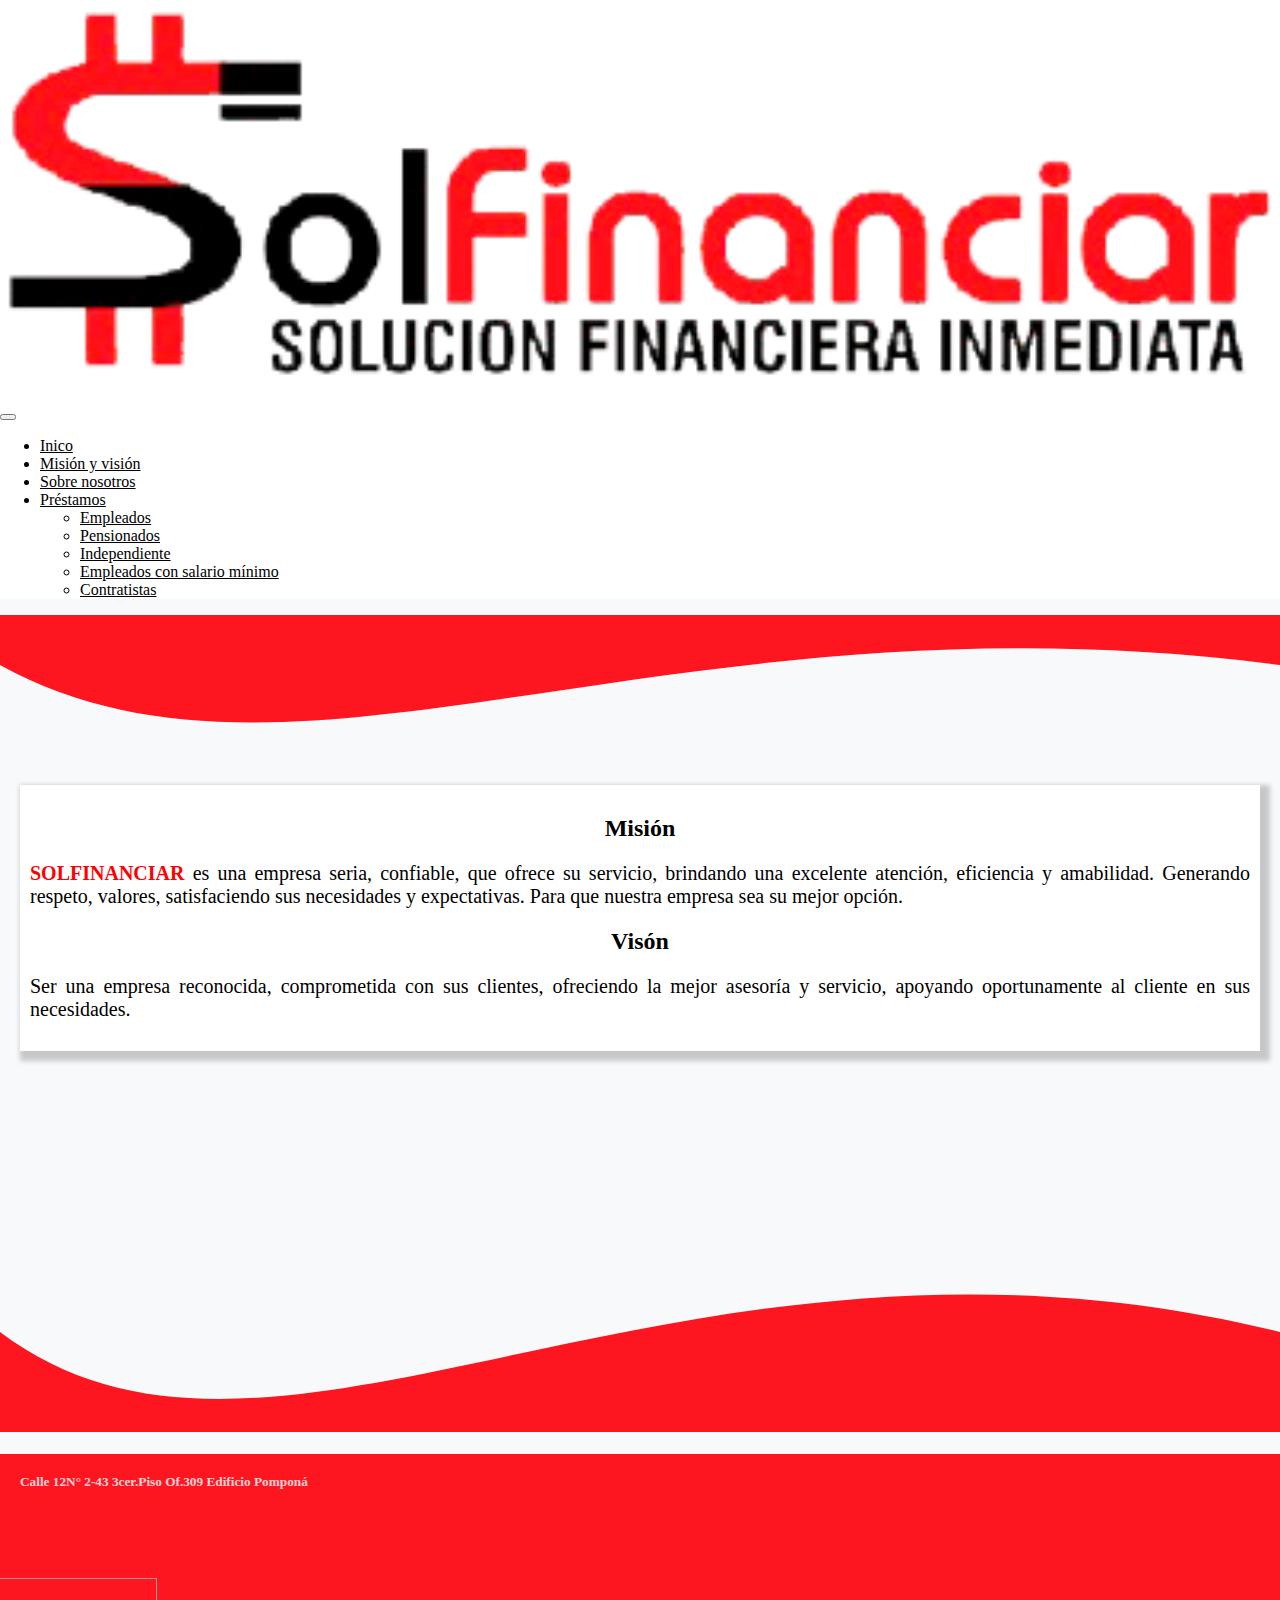
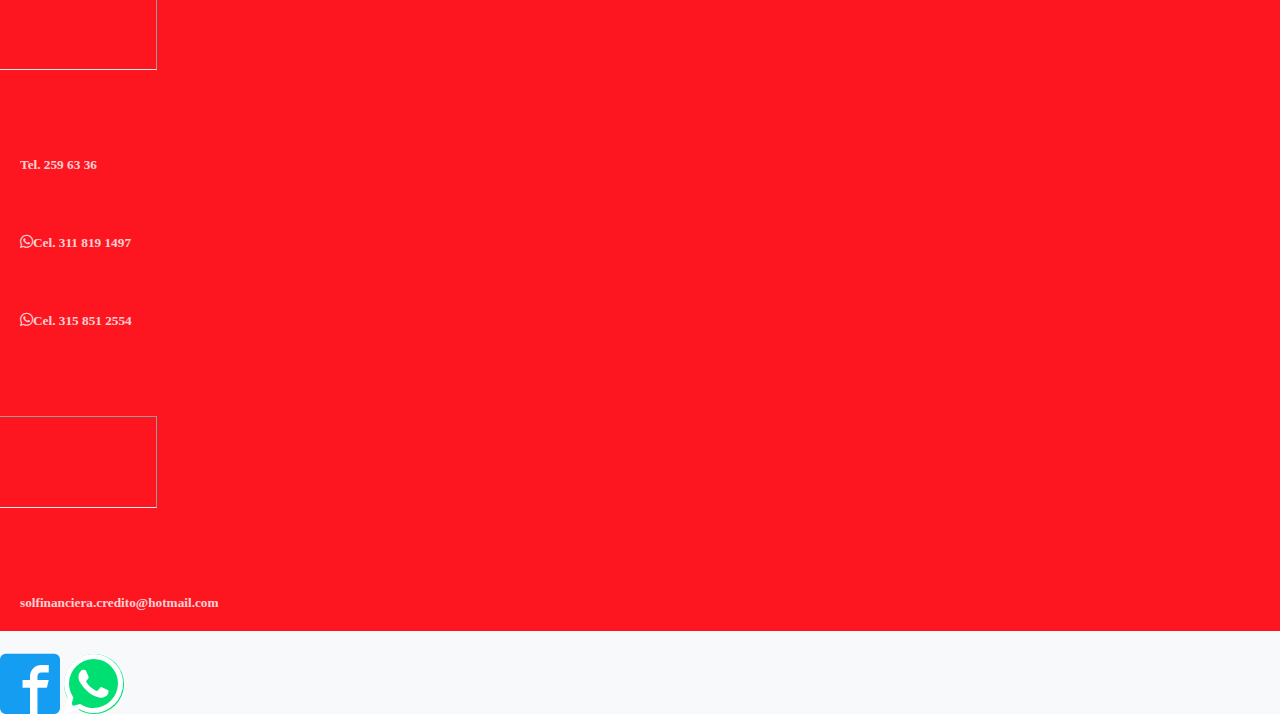
==== mision-vision.html @ a410e35a "Esta es la version publicada de la pagina" ====
<!DOCTYPE html>
<html lang="es">
<head>
    <meta charset="UTF-8">
    <meta http-equiv="X-UA-Compatible" content="IE=edge">
    <meta name="viewport" content="width=device-width, initial-scale=1.0">
    <title>Solfinanciar | Solucion financiera inmediata</title>
    <meta name="description" content="Préstamos de dinero en efectivo solo para Ibagué Tolima, estudio en 2 horas, creditos desde: $400.000 a $2.000.000 (No se consulta datacrédito)">
    <meta name="keywords" content="prestamos, dinero, credito, plata, datacredito, ibagué, ibague, tolima">
    <meta name="robots" content="index,follow">
    <link rel="stylesheet" href="css/estilos.css">
    <link rel="stylesheet" href="css/estilos-mision.css">
    <link rel="stylesheet" href="css/animaciones.css">
    <link rel="stylesheet" href="fonts/fonts.css">
    <link href="https://cdn.jsdelivr.net/npm/bootstrap@5.0.0-beta2/dist/css/bootstrap.min.css" rel="stylesheet" integrity="sha384-BmbxuPwQa2lc/FVzBcNJ7UAyJxM6wuqIj61tLrc4wSX0szH/Ev+nYRRuWlolflfl" crossorigin="anonymous">
</head>
<body class="">
    <header>
      <nav class="navbar navbar-expand-lg navbar-light sticky-top">
        <div class="container-fluid">
          <a class="logo navbar-brand" href="#"><img src="imagenes/icono.webp" alt="Solfinanciar"></a>
          <button class="navbar-toggler" type="button" data-bs-toggle="collapse" data-bs-target="#navbarNavDropdown" aria-controls="navbarNavDropdown" aria-expanded="false" aria-label="Toggle navigation">
            <span class="navbar-toggler-icon"></span>
          </button>
          <div class="collapse navbar-collapse" id="navbarNavDropdown">
            <ul class="navbar-nav">
              <li class="nav-item">
                <a class="nav-link" aria-current="page" href="index.html">Inico</a>
              </li>
              <li class="nav-item">
                <a class="nav-link disabled" href="mision-vision.html">Misión y visión</a>
              </li>
              <li class="nav-item">
                <a class="nav-link" href="sobre-nosotros.html">Sobre nosotros</a>
              </li>
              <li class="nav-item dropdown">
                <a class="nav-link dropdown-toggle" href="#" id="navbarDropdownMenuLink" role="button" data-bs-toggle="dropdown" aria-expanded="false">
                  Préstamos
                </a>
                <ul class="dropdown-menu" aria-labelledby="navbarDropdownMenuLink">
                  <li><a class="dropdown-item" href="paginasPrestamos/requisitos.html">Empleados</a></li>
                  <li><a class="dropdown-item" href="paginasPrestamos/requisitos.html">Pensionados</a></li>
                  <li><a class="dropdown-item" href="paginasPrestamos/requisitos.html">Independiente</a></li>
                  <li><a class="dropdown-item" href="paginasPrestamos/requisitos.html">Empleados con salario mínimo</a></li>
                  <li><a class="dropdown-item" href="paginasPrestamos/requisitos.html">Contratistas</a></li>
                </ul>
              </li>
            </ul>
          </div>
        </div>
    </nav>
    </header>
    <article class="align-self-center gx-0">

      <div style="height: 150px; overflow: hidden;" ><svg viewBox="0 0 500 150" preserveAspectRatio="none" style="height: 100%; width: 100%;"><path d="M0.00,49.98 C115.40,212.66 261.57,-30.09 500.00,49.98 L500.00,0.00 L0.00,0.00 Z" style="stroke: none; fill: #fd1520;"></path></svg></div>
        <div class="contenido d-flex flex-column justify-content-center ">
            <div class="txt col-md-6">
                <h2>Misión</h2>
                <p><b>SOLFINANCIAR</b> es una empresa seria, confiable, que ofrece su servicio, brindando una excelente atención, eficiencia y amabilidad. Generando respeto, valores, satisfaciendo sus necesidades y expectativas. Para que nuestra empresa sea su mejor opción.</p>
                <h2>Visón</h2>
                <p>Ser una empresa reconocida, comprometida con sus clientes, ofreciendo la mejor asesoría y servicio, apoyando oportunamente al cliente en sus necesidades.</p>
            </div>
        </div>
        
      <div style="height: 150px; overflow: hidden;" ><svg viewBox="0 0 500 150" preserveAspectRatio="none" style="height: 100%; width: 100%;"><path d="M0.00,49.98 C108.07,258.05 264.39,-99.17 500.00,49.98 L500.00,150.00 L0.00,150.00 Z" style="stroke: none; fill: #fd1520;"></path></svg></div>
    </article>
    <footer>
      <div class="row gx-0">
          <div class="texto d-flex justify-content-center">
              <h5>Calle 12N° 2-43 3cer.Piso Of.309 Edificio Pomponá</h5>
              <hr class="separar">
              <h5>Tel. 259 63 36</h5>
              <a href="https://wa.me/573118191497/?text="><h5><span class="icon-whatsapp"></span>Cel. 311 819 1497</h5></a>
              <a href="https://wa.me/573158512554/?text="><h5><span class="icon-whatsapp"></span>Cel. 315 851 2554</h5></a>
              <hr class="separar">
              <h5>solfinanciera.credito@hotmail.com</h5>
          </div>
      </div>
</footer>
    <div class="redes position-fixed d-flex flex-column bottom-0 end-0">
      <a class="icon-facebook2" href=""></a>
      <a class="icon-whatsapp" href="https://wa.me/573118191497/?text=Hola+quiero+saber+mas+sobre+su+trabajo"></a>
    </div>
    <script src="https://cdn.jsdelivr.net/npm/bootstrap@5.0.0-beta2/dist/js/bootstrap.bundle.min.js" integrity="sha384-b5kHyXgcpbZJO/tY9Ul7kGkf1S0CWuKcCD38l8YkeH8z8QjE0GmW1gYU5S9FOnJ0" crossorigin="anonymous"></script>
</body>
</html>
---- css/estilos.css ----
body{
    margin: 0;
    padding: 0;
    background-color: #f8f9fa;
    height: 100vh;
}
.logo {
    width: 10%;
}
nav{
    /* background: rgb(255,255,255);
    background: -moz-linear-gradient(180deg, rgba(255,255,255,1) 51%, rgba(253,21,32,1) 97%, rgba(253,21,32,1) 100%);
    background: -webkit-linear-gradient(180deg, rgba(255,255,255,1) 51%, rgba(253,21,32,1) 97%, rgba(253,21,32,1) 100%);
    background: linear-gradient(180deg, rgba(255,255,255,1) 51%, rgba(253,21,32,1) 97%, rgba(253,21,32,1) 100%);
    filter: progid:DXImageTransform.Microsoft.gradient(startColorstr="#ffffff",endColorstr="#fd1520",GradientType=1); */
    background-color: white;
}
.navbar-light .navbar-nav a{
    color: black;
}
.container-fluid img{
    width: 100%;
}

.redes a{
    text-decoration: none;
    font-size: 60px;
    margin-top:10px ;
}
.redes .icon-facebook2{
    color: #159df2;
    background-color: white;
    border-radius: 50px;
}

.redes .icon-whatsapp{
    color: white;
    background-color: #00df72;
    border-radius: 100%;
}
.redes .txt{
    display: none;
}
.ver{
    display: flex;

}
footer{
   color: white;
   background-color: #fd1520;
}
footer a{
    text-decoration: none;
    color: white;
}
footer h5{
    padding: 20px;
    opacity: 80%;
}
footer .separar {
    height: 20vh;
    width: 10vh;
    background-color: solid black;
    margin: 20px;
    transform:rotate(90deg);
    -o-transform:rotate(90deg);
    -moz-transform:rotate(90deg);
    -webkit-transform:rotate(90deg);
}
@media screen and (max-width:425px){
    .logo {
        width: 40%;
    }
    .container-fluid img{
        width: 100%;
    }
    .redes a{
        font-size: 50px;
    }
    footer{
        align-items: center;
        text-align: center;
        margin-top: 78px;
    }
    footer .texto{
        flex-direction: column;
    }
    footer .separar {
        padding: 1.5px;
        height: 100%;
        width: 90%;
        background-color: solid black;
        margin: 20px;
        transform:rotate(0deg);
        -o-transform:rotate(0deg);
        -moz-transform:rotate(0deg);
        -webkit-transform:rotate(0deg);
    }
}
---- css/estilos-mision.css ----
article{
   margin: 0;
   padding: 0;
}
.contenido{
    text-align: justify;
    align-items: center;
    padding: 20px;
    height: 53vh;
}
.contenido h2{
    text-align: center;
    margin-bottom: 20px;
}
b{
    color: red;
}
.txt{
    z-index:1; 
    background-color: #fff; 
    box-shadow: 5px 5px 5px 5px rgba(0, 0, 0, 0.2); 
    padding: 10px;
}
.txt p, .txt li{
    font-size: 20px;
}

@media screen and(max-width:425px) {
   .articulo{
       height: 100vh;
   }
}
---- css/animaciones.css ----
.loading {
    position: fixed;
    top: 0;
    left: 0;
    right: 0;
    bottom: 0;
    background-color: white;
    display: flex;
    justify-content: center;
    align-items: center;
    z-index: 9999;
    transition: 1s all;
    opacity: 0;
}
.loading.show {
    opacity: 1;
}
.loading .spin {
    border: 3px solid hsla(185, 100%, 62%, 0.2);
    border-top-color: #3cefff;
    border-radius: 50%;
    width: 3em;
    height: 3em;
    animation: spin 1s linear infinite;
}
@keyframes spin {
  to {
    transform: rotate(360deg);
  }
}        

/*
==============================================
CSS3 ANIMATION CHEAT SHEET
==============================================

Made by Justin Aguilar

www.justinaguilar.com/animations/

Questions, comments, concerns, love letters:
justin@justinaguilar.com
==============================================
*/

/*
==============================================
slideDown
==============================================
*/


.slideDown{
	animation-name: slideDown;
	-webkit-animation-name: slideDown;	

	animation-duration: 1s;	
	-webkit-animation-duration: 1s;

	animation-timing-function: ease;	
	-webkit-animation-timing-function: ease;	

	visibility: visible !important;						
}

@keyframes slideDown {
	0% {
		transform: translateY(-100%);
	}
	50%{
		transform: translateY(8%);
	}
	65%{
		transform: translateY(-4%);
	}
	80%{
		transform: translateY(4%);
	}
	95%{
		transform: translateY(-2%);
	}			
	100% {
		transform: translateY(0%);
	}		
}

@-webkit-keyframes slideDown {
	0% {
		-webkit-transform: translateY(-100%);
	}
	50%{
		-webkit-transform: translateY(8%);
	}
	65%{
		-webkit-transform: translateY(-4%);
	}
	80%{
		-webkit-transform: translateY(4%);
	}
	95%{
		-webkit-transform: translateY(-2%);
	}			
	100% {
		-webkit-transform: translateY(0%);
	}	
}

/*
==============================================
slideUp
==============================================
*/


.slideUp{
	animation-name: slideUp;
	-webkit-animation-name: slideUp;	

	animation-duration: 1s;	
	-webkit-animation-duration: 1s;

	animation-timing-function: ease;	
	-webkit-animation-timing-function: ease;

	visibility: visible !important;			
}

@keyframes slideUp {
	0% {
		transform: translateY(100%);
	}
	50%{
		transform: translateY(-8%);
	}
	65%{
		transform: translateY(4%);
	}
	80%{
		transform: translateY(-4%);
	}
	95%{
		transform: translateY(2%);
	}			
	100% {
		transform: translateY(0%);
	}	
}

@-webkit-keyframes slideUp {
	0% {
		-webkit-transform: translateY(100%);
	}
	50%{
		-webkit-transform: translateY(-8%);
	}
	65%{
		-webkit-transform: translateY(4%);
	}
	80%{
		-webkit-transform: translateY(-4%);
	}
	95%{
		-webkit-transform: translateY(2%);
	}			
	100% {
		-webkit-transform: translateY(0%);
	}	
}

/*
==============================================
slideLeft
==============================================
*/


.slideLeft{
	animation-name: slideLeft;
	-webkit-animation-name: slideLeft;	

	animation-duration: 1s;	
	-webkit-animation-duration: 1s;

	animation-timing-function: ease-in-out;	
	-webkit-animation-timing-function: ease-in-out;		

	visibility: visible !important;	
}

@keyframes slideLeft {
	0% {
		transform: translateX(150%);
	}
	50%{
		transform: translateX(-8%);
	}
	65%{
		transform: translateX(4%);
	}
	80%{
		transform: translateX(-4%);
	}
	95%{
		transform: translateX(2%);
	}			
	100% {
		transform: translateX(0%);
	}
}

@-webkit-keyframes slideLeft {
	0% {
		-webkit-transform: translateX(150%);
	}
	50%{
		-webkit-transform: translateX(-8%);
	}
	65%{
		-webkit-transform: translateX(4%);
	}
	80%{
		-webkit-transform: translateX(-4%);
	}
	95%{
		-webkit-transform: translateX(2%);
	}			
	100% {
		-webkit-transform: translateX(0%);
	}
}

/*
==============================================
slideRight
==============================================
*/


.slideRight{
	animation-name: slideRight;
	-webkit-animation-name: slideRight;	

	animation-duration: 1s;	
	-webkit-animation-duration: 1s;

	animation-timing-function: ease-in-out;	
	-webkit-animation-timing-function: ease-in-out;		

	visibility: visible !important;	
    
}

@keyframes slideRight {
	0% {
		transform: translateX(-150%);
	}
	50%{
		transform: translateX(8%);
	}
	65%{
		transform: translateX(-4%);
	}
	80%{
		transform: translateX(4%);
	}
	95%{
		transform: translateX(-2%);
	}			
	100% {
		transform: translateX(0%);
	}	
}

@-webkit-keyframes slideRight {
	0% {
		-webkit-transform: translateX(-150%);
	}
	50%{
		-webkit-transform: translateX(8%);
	}
	65%{
		-webkit-transform: translateX(-4%);
	}
	80%{
		-webkit-transform: translateX(4%);
	}
	95%{
		-webkit-transform: translateX(-2%);
	}			
	100% {
		-webkit-transform: translateX(0%);
	}
}

/*
==============================================
slideExpandUp
==============================================
*/


.slideExpandUp{
	animation-name: slideExpandUp;
	-webkit-animation-name: slideExpandUp;	

	animation-duration: 1.6s;	
	-webkit-animation-duration: 1.6s;

	animation-timing-function: ease-out;	
	-webkit-animation-timing-function: ease -out;

	visibility: visible !important;	
}

@keyframes slideExpandUp {
	0% {
		transform: translateY(100%) scaleX(0.5);
	}
	30%{
		transform: translateY(-8%) scaleX(0.5);
	}	
	40%{
		transform: translateY(2%) scaleX(0.5);
	}
	50%{
		transform: translateY(0%) scaleX(1.1);
	}
	60%{
		transform: translateY(0%) scaleX(0.9);		
	}
	70% {
		transform: translateY(0%) scaleX(1.05);
	}			
	80%{
		transform: translateY(0%) scaleX(0.95);		
	}
	90% {
		transform: translateY(0%) scaleX(1.02);
	}	
	100%{
		transform: translateY(0%) scaleX(1);		
	}
}

@-webkit-keyframes slideExpandUp {
	0% {
		-webkit-transform: translateY(100%) scaleX(0.5);
	}
	30%{
		-webkit-transform: translateY(-8%) scaleX(0.5);
	}	
	40%{
		-webkit-transform: translateY(2%) scaleX(0.5);
	}
	50%{
		-webkit-transform: translateY(0%) scaleX(1.1);
	}
	60%{
		-webkit-transform: translateY(0%) scaleX(0.9);		
	}
	70% {
		-webkit-transform: translateY(0%) scaleX(1.05);
	}			
	80%{
		-webkit-transform: translateY(0%) scaleX(0.95);		
	}
	90% {
		-webkit-transform: translateY(0%) scaleX(1.02);
	}	
	100%{
		-webkit-transform: translateY(0%) scaleX(1);		
	}
}

/*
==============================================
expandUp
==============================================
*/


.expandUp{
	animation-name: expandUp;
	-webkit-animation-name: expandUp;	

	animation-duration: 0.7s;	
	-webkit-animation-duration: 0.7s;

	animation-timing-function: ease;	
	-webkit-animation-timing-function: ease;		

	visibility: visible !important;	
}

@keyframes expandUp {
	0% {
		transform: translateY(100%) scale(0.6) scaleY(0.5);
	}
	60%{
		transform: translateY(-7%) scaleY(1.12);
	}
	75%{
		transform: translateY(3%);
	}	
	100% {
		transform: translateY(0%) scale(1) scaleY(1);
	}	
}

@-webkit-keyframes expandUp {
	0% {
		-webkit-transform: translateY(100%) scale(0.6) scaleY(0.5);
	}
	60%{
		-webkit-transform: translateY(-7%) scaleY(1.12);
	}
	75%{
		-webkit-transform: translateY(3%);
	}	
	100% {
		-webkit-transform: translateY(0%) scale(1) scaleY(1);
	}	
}

/*
==============================================
fadeIn
==============================================
*/

.fadeIn{
	animation-name: fadeIn;
	-webkit-animation-name: fadeIn;	

	animation-duration: 1.5s;	
	-webkit-animation-duration: 1.5s;

	animation-timing-function: ease-in-out;	
	-webkit-animation-timing-function: ease-in-out;		

	visibility: visible !important;	
}

@keyframes fadeIn {
	0% {
		transform: scale(0);
		opacity: 0.0;		
	}
	60% {
		transform: scale(1.1);	
	}
	80% {
		transform: scale(0.9);
		opacity: 1;	
	}	
	100% {
		transform: scale(1);
		opacity: 1;	
	}		
}

@-webkit-keyframes fadeIn {
	0% {
		-webkit-transform: scale(0);
		opacity: 0.0;		
	}
	60% {
		-webkit-transform: scale(1.1);
	}
	80% {
		-webkit-transform: scale(0.9);
		opacity: 1;	
	}	
	100% {
		-webkit-transform: scale(1);
		opacity: 1;	
	}		
}

/*
==============================================
expandOpen
==============================================
*/


.expandOpen{
	animation-name: expandOpen;
	-webkit-animation-name: expandOpen;	

	animation-duration: 1.2s;	
	-webkit-animation-duration: 1.2s;

	animation-timing-function: ease-out;	
	-webkit-animation-timing-function: ease-out;	

	visibility: visible !important;	
}

@keyframes expandOpen {
	0% {
		transform: scale(1.8);		
	}
	50% {
		transform: scale(0.95);
	}	
	80% {
		transform: scale(1.05);
	}
	90% {
		transform: scale(0.98);
	}	
	100% {
		transform: scale(1);
	}			
}

@-webkit-keyframes expandOpen {
	0% {
		-webkit-transform: scale(1.8);		
	}
	50% {
		-webkit-transform: scale(0.95);
	}	
	80% {
		-webkit-transform: scale(1.05);
	}
	90% {
		-webkit-transform: scale(0.98);
	}	
	100% {
		-webkit-transform: scale(1);
	}					
}

/*
==============================================
bigEntrance
==============================================
*/


.bigEntrance{
	animation-name: bigEntrance;
	-webkit-animation-name: bigEntrance;	

	animation-duration: 1.6s;	
	-webkit-animation-duration: 1.6s;

	animation-timing-function: ease-out;	
	-webkit-animation-timing-function: ease-out;	

	visibility: visible !important;			
}

@keyframes bigEntrance {
	0% {
		transform: scale(0.3) rotate(6deg) translateX(-30%) translateY(30%);
		opacity: 0.2;
	}
	30% {
		transform: scale(1.03) rotate(-2deg) translateX(2%) translateY(-2%);		
		opacity: 1;
	}
	45% {
		transform: scale(0.98) rotate(1deg) translateX(0%) translateY(0%);
		opacity: 1;
	}
	60% {
		transform: scale(1.01) rotate(-1deg) translateX(0%) translateY(0%);		
		opacity: 1;
	}	
	75% {
		transform: scale(0.99) rotate(1deg) translateX(0%) translateY(0%);
		opacity: 1;
	}
	90% {
		transform: scale(1.01) rotate(0deg) translateX(0%) translateY(0%);		
		opacity: 1;
	}	
	100% {
		transform: scale(1) rotate(0deg) translateX(0%) translateY(0%);
		opacity: 1;
	}		
}

@-webkit-keyframes bigEntrance {
	0% {
		-webkit-transform: scale(0.3) rotate(6deg) translateX(-30%) translateY(30%);
		opacity: 0.2;
	}
	30% {
		-webkit-transform: scale(1.03) rotate(-2deg) translateX(2%) translateY(-2%);		
		opacity: 1;
	}
	45% {
		-webkit-transform: scale(0.98) rotate(1deg) translateX(0%) translateY(0%);
		opacity: 1;
	}
	60% {
		-webkit-transform: scale(1.01) rotate(-1deg) translateX(0%) translateY(0%);		
		opacity: 1;
	}	
	75% {
		-webkit-transform: scale(0.99) rotate(1deg) translateX(0%) translateY(0%);
		opacity: 1;
	}
	90% {
		-webkit-transform: scale(1.01) rotate(0deg) translateX(0%) translateY(0%);		
		opacity: 1;
	}	
	100% {
		-webkit-transform: scale(1) rotate(0deg) translateX(0%) translateY(0%);
		opacity: 1;
	}				
}

/*
==============================================
hatch
==============================================
*/

.hatch{
	animation-name: hatch;
	-webkit-animation-name: hatch;	

	animation-duration: 2s;	
	-webkit-animation-duration: 2s;

	animation-timing-function: ease-in-out;	
	-webkit-animation-timing-function: ease-in-out;

	transform-origin: 50% 100%;
	-ms-transform-origin: 50% 100%;
	-webkit-transform-origin: 50% 100%; 

	visibility: visible !important;		
}

@keyframes hatch {
	0% {
		transform: rotate(0deg) scaleY(0.6);
	}
	20% {
		transform: rotate(-2deg) scaleY(1.05);
	}
	35% {
		transform: rotate(2deg) scaleY(1);
	}
	50% {
		transform: rotate(-2deg);
	}	
	65% {
		transform: rotate(1deg);
	}	
	80% {
		transform: rotate(-1deg);
	}		
	100% {
		transform: rotate(0deg);
	}									
}

@-webkit-keyframes hatch {
	0% {
		-webkit-transform: rotate(0deg) scaleY(0.6);
	}
	20% {
		-webkit-transform: rotate(-2deg) scaleY(1.05);
	}
	35% {
		-webkit-transform: rotate(2deg) scaleY(1);
	}
	50% {
		-webkit-transform: rotate(-2deg);
	}	
	65% {
		-webkit-transform: rotate(1deg);
	}	
	80% {
		-webkit-transform: rotate(-1deg);
	}		
	100% {
		-webkit-transform: rotate(0deg);
	}		
}


/*
==============================================
bounce
==============================================
*/


.bounce{
	animation-name: bounce;
	-webkit-animation-name: bounce;	

	animation-duration: 1.6s;	
	-webkit-animation-duration: 1.6s;

	animation-timing-function: ease;	
	-webkit-animation-timing-function: ease;	
	
	transform-origin: 50% 100%;
	-ms-transform-origin: 50% 100%;
	-webkit-transform-origin: 50% 100%; 	
}

@keyframes bounce {
	0% {
		transform: translateY(0%) scaleY(0.6);
	}
	60%{
		transform: translateY(-100%) scaleY(1.1);
	}
	70%{
		transform: translateY(0%) scaleY(0.95) scaleX(1.05);
	}
	80%{
		transform: translateY(0%) scaleY(1.05) scaleX(1);
	}	
	90%{
		transform: translateY(0%) scaleY(0.95) scaleX(1);
	}				
	100%{
		transform: translateY(0%) scaleY(1) scaleX(1);
	}	
}

@-webkit-keyframes bounce {
	0% {
		-webkit-transform: translateY(0%) scaleY(0.6);
	}
	60%{
		-webkit-transform: translateY(-100%) scaleY(1.1);
	}
	70%{
		-webkit-transform: translateY(0%) scaleY(0.95) scaleX(1.05);
	}
	80%{
		-webkit-transform: translateY(0%) scaleY(1.05) scaleX(1);
	}	
	90%{
		-webkit-transform: translateY(0%) scaleY(0.95) scaleX(1);
	}				
	100%{
		-webkit-transform: translateY(0%) scaleY(1) scaleX(1);
	}		
}


/*
==============================================
pulse
==============================================
*/

.pulse{
	animation-name: pulse;
	-webkit-animation-name: pulse;	

	animation-duration: 1.5s;	
	-webkit-animation-duration: 1.5s;

	animation-iteration-count: infinite;
	-webkit-animation-iteration-count: infinite;
}
@keyframes pulse {
	0% {
		transform: scale(0.9) ;
		opacity: 0.7;		
	}
	50% {
		transform: scale(1);
		opacity: 1;	
        
	}	
	100% {
		transform: scale(0.9);
		opacity: 0.7;	
        
	}			
}

@-webkit-keyframes pulse {
	0% {
		-webkit-transform: scale(0.95);
		opacity: 0.7;		
	}
	50% {
		-webkit-transform: scale(1);
		opacity: 1;	
	}	
	100% {
		-webkit-transform: scale(0.95);
		opacity: 0.7;	
	}			
}

/*
==============================================
floating
==============================================
*/

.floating{
	animation-name: floating;
	-webkit-animation-name: floating;

	animation-duration: 1.5s;	
	-webkit-animation-duration: 1.5s;

	animation-iteration-count: infinite;
	-webkit-animation-iteration-count: infinite;
}

@keyframes floating {
	0% {
		transform: translateY(0%);	
	}
	50% {
		transform: translateY(8%);	
	}	
	100% {
		transform: translateY(0%);
	}			
}

@-webkit-keyframes floating {
	0% {
		-webkit-transform: translateY(0%);	
	}
	50% {
		-webkit-transform: translateY(8%);	
	}	
	100% {
		-webkit-transform: translateY(0%);
	}			
}

/*
==============================================
tossing
==============================================
*/

.tossing{
	animation-name: tossing;
	-webkit-animation-name: tossing;	

	animation-duration: 2.5s;	
	-webkit-animation-duration: 2.5s;

	animation-iteration-count: infinite;
	-webkit-animation-iteration-count: infinite;
}

@keyframes tossing {
	0% {
		transform: rotate(-4deg);	
	}
	50% {
		transform: rotate(4deg);
	}
	100% {
		transform: rotate(-4deg);	
	}						
}

@-webkit-keyframes tossing {
	0% {
		-webkit-transform: rotate(-4deg);	
	}
	50% {
		-webkit-transform: rotate(4deg);
	}
	100% {
		-webkit-transform: rotate(-4deg);	
	}				
}

/*
==============================================
pullUp
==============================================
*/

.pullUp{
	animation-name: pullUp;
	-webkit-animation-name: pullUp;	

	animation-duration: 1.1s;	
	-webkit-animation-duration: 1.1s;

	animation-timing-function: ease-out;	
	-webkit-animation-timing-function: ease-out;	

	transform-origin: 50% 100%;
	-ms-transform-origin: 50% 100%;
	-webkit-transform-origin: 50% 100%; 		
}

@keyframes pullUp {
	0% {
		transform: scaleY(0.1);
	}
	40% {
		transform: scaleY(1.02);
	}
	60% {
		transform: scaleY(0.98);
	}
	80% {
		transform: scaleY(1.01);
	}
	100% {
		transform: scaleY(0.98);
	}				
	80% {
		transform: scaleY(1.01);
	}
	100% {
		transform: scaleY(1);
	}							
}

@-webkit-keyframes pullUp {
	0% {
		-webkit-transform: scaleY(0.1);
	}
	40% {
		-webkit-transform: scaleY(1.02);
	}
	60% {
		-webkit-transform: scaleY(0.98);
	}
	80% {
		-webkit-transform: scaleY(1.01);
	}
	100% {
		-webkit-transform: scaleY(0.98);
	}				
	80% {
		-webkit-transform: scaleY(1.01);
	}
	100% {
		-webkit-transform: scaleY(1);
	}		
}

/*
==============================================
pullDown
==============================================
*/

.pullDown{
	animation-name: pullDown;
	-webkit-animation-name: pullDown;	

	animation-duration: 1.1s;	
	-webkit-animation-duration: 1.1s;

	animation-timing-function: ease-out;	
	-webkit-animation-timing-function: ease-out;	

	transform-origin: 50% 0%;
	-ms-transform-origin: 50% 0%;
	-webkit-transform-origin: 50% 0%; 		
}

@keyframes pullDown {
	0% {
		transform: scaleY(0.1);
	}
	40% {
		transform: scaleY(1.02);
	}
	60% {
		transform: scaleY(0.98);
	}
	80% {
		transform: scaleY(1.01);
	}
	100% {
		transform: scaleY(0.98);
	}				
	80% {
		transform: scaleY(1.01);
	}
	100% {
		transform: scaleY(1);
	}							
}

@-webkit-keyframes pullDown {
	0% {
		-webkit-transform: scaleY(0.1);
	}
	40% {
		-webkit-transform: scaleY(1.02);
	}
	60% {
		-webkit-transform: scaleY(0.98);
	}
	80% {
		-webkit-transform: scaleY(1.01);
	}
	100% {
		-webkit-transform: scaleY(0.98);
	}				
	80% {
		-webkit-transform: scaleY(1.01);
	}
	100% {
		-webkit-transform: scaleY(1);
	}		
}

/*
==============================================
stretchLeft
==============================================
*/

.stretchLeft{
	animation-name: stretchLeft;
	-webkit-animation-name: stretchLeft;	

	animation-duration: 1.5s;	
	-webkit-animation-duration: 1.5s;

	animation-timing-function: ease-out;	
	-webkit-animation-timing-function: ease-out;	

	transform-origin: 100% 0%;
	-ms-transform-origin: 100% 0%;
	-webkit-transform-origin: 100% 0%; 
}

@keyframes stretchLeft {
	0% {
		transform: scaleX(0.3);
	}
	40% {
		transform: scaleX(1.02);
	}
	60% {
		transform: scaleX(0.98);
	}
	80% {
		transform: scaleX(1.01);
	}
	100% {
		transform: scaleX(0.98);
	}				
	80% {
		transform: scaleX(1.01);
	}
	100% {
		transform: scaleX(1);
	}							
}

@-webkit-keyframes stretchLeft {
	0% {
		-webkit-transform: scaleX(0.3);
	}
	40% {
		-webkit-transform: scaleX(1.02);
	}
	60% {
		-webkit-transform: scaleX(0.98);
	}
	80% {
		-webkit-transform: scaleX(1.01);
	}
	100% {
		-webkit-transform: scaleX(0.98);
	}				
	80% {
		-webkit-transform: scaleX(1.01);
	}
	100% {
		-webkit-transform: scaleX(1);
	}		
}

/*
==============================================
stretchRight
==============================================
*/

.stretchRight{
	animation-name: stretchRight;
	-webkit-animation-name: stretchRight;	

	animation-duration: 1.5s;	
	-webkit-animation-duration: 1.5s;

	animation-timing-function: ease-out;	
	-webkit-animation-timing-function: ease-out;	

	transform-origin: 0% 0%;
	-ms-transform-origin: 0% 0%;
	-webkit-transform-origin: 0% 0%; 		
}

@keyframes stretchRight {
	0% {
		transform: scaleX(0.3);
	}
	40% {
		transform: scaleX(1.02);
	}
	60% {
		transform: scaleX(0.98);
	}
	80% {
		transform: scaleX(1.01);
	}
	100% {
		transform: scaleX(0.98);
	}				
	80% {
		transform: scaleX(1.01);
	}
	100% {
		transform: scaleX(1);
	}							
}

@-webkit-keyframes stretchRight {
	0% {
		-webkit-transform: scaleX(0.3);
	}
	40% {
		-webkit-transform: scaleX(1.02);
	}
	60% {
		-webkit-transform: scaleX(0.98);
	}
	80% {
		-webkit-transform: scaleX(1.01);
	}
	100% {
		-webkit-transform: scaleX(0.98);
	}				
	80% {
		-webkit-transform: scaleX(1.01);
	}
	100% {
		-webkit-transform: scaleX(1);
	}		
}
---- fonts/fonts.css ----
@font-face {
  font-family: 'icomoon';
  src:  url('fonts/icomoon.eot?lq1j1t');
  src:  url('fonts/icomoon.eot?lq1j1t#iefix') format('embedded-opentype'),
    url('fonts/icomoon.ttf?lq1j1t') format('truetype'),
    url('fonts/icomoon.woff?lq1j1t') format('woff'),
    url('fonts/icomoon.svg?lq1j1t#icomoon') format('svg');
  font-weight: normal;
  font-style: normal;
  font-display: block;
}

[class^="icon-"], [class*=" icon-"] {
  /* use !important to prevent issues with browser extensions that change fonts */
  font-family: 'icomoon' !important;
  speak: never;
  font-style: normal;
  font-weight: normal;
  font-variant: normal;
  text-transform: none;
  line-height: 1;

  /* Better Font Rendering =========== */
  -webkit-font-smoothing: antialiased;
  -moz-osx-font-smoothing: grayscale;
}

.icon-calendar:before {
  content: "\e900";
}
.icon-down:before {
  content: "\e901";
}
.icon-up:before {
  content: "\e902";
}
.icon-home:before {
  content: "\e903";
}
.icon-information:before {
  content: "\e906";
}
.icon-food:before {
  content: "\e904";
}
.icon-list:before {
  content: "\e905";
}
.icon-home1:before {
  content: "\e908";
}
.icon-home2:before {
  content: "\e907";
}
.icon-home3:before {
  content: "\e909";
}
.icon-office:before {
  content: "\e90a";
}
.icon-newspaper:before {
  content: "\e90b";
}
.icon-pencil:before {
  content: "\e90c";
}
.icon-pencil2:before {
  content: "\e90d";
}
.icon-quill:before {
  content: "\e90e";
}
.icon-pen:before {
  content: "\e90f";
}
.icon-blog:before {
  content: "\e910";
}
.icon-eyedropper:before {
  content: "\e911";
}
.icon-droplet:before {
  content: "\e912";
}
.icon-paint-format:before {
  content: "\e913";
}
.icon-image:before {
  content: "\e914";
}
.icon-images:before {
  content: "\e915";
}
.icon-camera:before {
  content: "\e916";
}
.icon-headphones:before {
  content: "\e917";
}
.icon-music:before {
  content: "\e918";
}
.icon-play:before {
  content: "\e919";
}
.icon-film:before {
  content: "\e91a";
}
.icon-video-camera:before {
  content: "\e91b";
}
.icon-dice:before {
  content: "\e91c";
}
.icon-pacman:before {
  content: "\e91d";
}
.icon-spades:before {
  content: "\e91e";
}
.icon-clubs:before {
  content: "\e91f";
}
.icon-diamonds:before {
  content: "\e920";
}
.icon-bullhorn:before {
  content: "\e921";
}
.icon-connection:before {
  content: "\e922";
}
.icon-podcast:before {
  content: "\e923";
}
.icon-feed:before {
  content: "\e924";
}
.icon-mic:before {
  content: "\e925";
}
.icon-book:before {
  content: "\e926";
}
.icon-books:before {
  content: "\e927";
}
.icon-library:before {
  content: "\e928";
}
.icon-file-text:before {
  content: "\e929";
}
.icon-profile:before {
  content: "\e92a";
}
.icon-file-empty:before {
  content: "\e92b";
}
.icon-files-empty:before {
  content: "\e92c";
}
.icon-file-text2:before {
  content: "\e92d";
}
.icon-file-picture:before {
  content: "\e92e";
}
.icon-file-music:before {
  content: "\e92f";
}
.icon-file-play:before {
  content: "\e930";
}
.icon-file-video:before {
  content: "\e931";
}
.icon-file-zip:before {
  content: "\e932";
}
.icon-copy:before {
  content: "\e933";
}
.icon-paste:before {
  content: "\e934";
}
.icon-stack:before {
  content: "\e935";
}
.icon-folder:before {
  content: "\e936";
}
.icon-folder-open:before {
  content: "\e937";
}
.icon-folder-plus:before {
  content: "\e938";
}
.icon-folder-minus:before {
  content: "\e939";
}
.icon-folder-download:before {
  content: "\e93a";
}
.icon-folder-upload:before {
  content: "\e93b";
}
.icon-price-tag:before {
  content: "\e93c";
}
.icon-price-tags:before {
  content: "\e93d";
}
.icon-barcode:before {
  content: "\e93e";
}
.icon-qrcode:before {
  content: "\e93f";
}
.icon-ticket:before {
  content: "\e940";
}
.icon-cart:before {
  content: "\e941";
}
.icon-coin-dollar:before {
  content: "\e942";
}
.icon-coin-euro:before {
  content: "\e943";
}
.icon-coin-pound:before {
  content: "\e944";
}
.icon-coin-yen:before {
  content: "\e945";
}
.icon-credit-card:before {
  content: "\e946";
}
.icon-calculator:before {
  content: "\e948";
}
.icon-lifebuoy:before {
  content: "\e949";
}
.icon-phone:before {
  content: "\e94a";
}
.icon-phone-hang-up:before {
  content: "\e94b";
}
.icon-address-book:before {
  content: "\e94c";
}
.icon-envelop:before {
  content: "\e94d";
}
.icon-pushpin:before {
  content: "\e94e";
}
.icon-location:before {
  content: "\e947";
}
.icon-location2:before {
  content: "\e94f";
}
.icon-compass:before {
  content: "\e950";
}
.icon-compass2:before {
  content: "\e951";
}
.icon-map:before {
  content: "\e952";
}
.icon-map2:before {
  content: "\e953";
}
.icon-history:before {
  content: "\e954";
}
.icon-clock:before {
  content: "\e955";
}
.icon-clock2:before {
  content: "\e956";
}
.icon-alarm:before {
  content: "\e957";
}
.icon-bell:before {
  content: "\e958";
}
.icon-stopwatch:before {
  content: "\e959";
}
.icon-calendar1:before {
  content: "\e95a";
}
.icon-printer:before {
  content: "\e95b";
}
.icon-keyboard:before {
  content: "\e95c";
}
.icon-display:before {
  content: "\e95d";
}
.icon-laptop:before {
  content: "\e95e";
}
.icon-mobile:before {
  content: "\e95f";
}
.icon-mobile2:before {
  content: "\e960";
}
.icon-tablet:before {
  content: "\e961";
}
.icon-tv:before {
  content: "\e962";
}
.icon-drawer:before {
  content: "\e963";
}
.icon-drawer2:before {
  content: "\e964";
}
.icon-box-add:before {
  content: "\e965";
}
.icon-box-remove:before {
  content: "\e966";
}
.icon-download:before {
  content: "\e967";
}
.icon-upload:before {
  content: "\e968";
}
.icon-floppy-disk:before {
  content: "\e969";
}
.icon-drive:before {
  content: "\e96a";
}
.icon-database:before {
  content: "\e96b";
}
.icon-undo:before {
  content: "\e96c";
}
.icon-redo:before {
  content: "\e96d";
}
.icon-undo2:before {
  content: "\e96e";
}
.icon-redo2:before {
  content: "\e96f";
}
.icon-forward:before {
  content: "\e970";
}
.icon-reply:before {
  content: "\e971";
}
.icon-bubble:before {
  content: "\e972";
}
.icon-bubbles:before {
  content: "\e973";
}
.icon-bubbles2:before {
  content: "\e974";
}
.icon-bubble2:before {
  content: "\e975";
}
.icon-bubbles3:before {
  content: "\e976";
}
.icon-bubbles4:before {
  content: "\e977";
}
.icon-user:before {
  content: "\e978";
}
.icon-users:before {
  content: "\e979";
}
.icon-user-plus:before {
  content: "\e97a";
}
.icon-user-minus:before {
  content: "\e97b";
}
.icon-user-check:before {
  content: "\e97c";
}
.icon-user-tie:before {
  content: "\e97d";
}
.icon-quotes-left:before {
  content: "\e97e";
}
.icon-quotes-right:before {
  content: "\e97f";
}
.icon-hour-glass:before {
  content: "\e980";
}
.icon-spinner:before {
  content: "\e981";
}
.icon-spinner2:before {
  content: "\e982";
}
.icon-spinner3:before {
  content: "\e983";
}
.icon-spinner4:before {
  content: "\e984";
}
.icon-spinner5:before {
  content: "\e985";
}
.icon-spinner6:before {
  content: "\e986";
}
.icon-spinner7:before {
  content: "\e987";
}
.icon-spinner8:before {
  content: "\e988";
}
.icon-spinner9:before {
  content: "\e989";
}
.icon-spinner10:before {
  content: "\e98a";
}
.icon-spinner11:before {
  content: "\e98b";
}
.icon-binoculars:before {
  content: "\e98c";
}
.icon-search:before {
  content: "\e98d";
}
.icon-zoom-in:before {
  content: "\e98e";
}
.icon-zoom-out:before {
  content: "\e98f";
}
.icon-enlarge:before {
  content: "\e990";
}
.icon-shrink:before {
  content: "\e991";
}
.icon-enlarge2:before {
  content: "\e992";
}
.icon-shrink2:before {
  content: "\e993";
}
.icon-key:before {
  content: "\e994";
}
.icon-key2:before {
  content: "\e995";
}
.icon-lock:before {
  content: "\e996";
}
.icon-unlocked:before {
  content: "\e997";
}
.icon-wrench:before {
  content: "\e998";
}
.icon-equalizer:before {
  content: "\e999";
}
.icon-equalizer2:before {
  content: "\e99a";
}
.icon-cog:before {
  content: "\e99b";
}
.icon-cogs:before {
  content: "\e99c";
}
.icon-hammer:before {
  content: "\e99d";
}
.icon-magic-wand:before {
  content: "\e99e";
}
.icon-aid-kit:before {
  content: "\e99f";
}
.icon-bug:before {
  content: "\e9a0";
}
.icon-pie-chart:before {
  content: "\e9a1";
}
.icon-stats-dots:before {
  content: "\e9a2";
}
.icon-stats-bars:before {
  content: "\e9a3";
}
.icon-stats-bars2:before {
  content: "\e9a4";
}
.icon-trophy:before {
  content: "\e9a6";
}
.icon-gift:before {
  content: "\e9a7";
}
.icon-glass:before {
  content: "\e9a8";
}
.icon-glass2:before {
  content: "\e9a9";
}
.icon-mug:before {
  content: "\e9aa";
}
.icon-spoon-knife:before {
  content: "\e9ab";
}
.icon-leaf:before {
  content: "\e9ac";
}
.icon-rocket:before {
  content: "\e9a5";
}
.icon-meter:before {
  content: "\e9ad";
}
.icon-meter2:before {
  content: "\e9af";
}
.icon-hammer2:before {
  content: "\e9b0";
}
.icon-fire:before {
  content: "\e9b1";
}
.icon-lab:before {
  content: "\e9b2";
}
.icon-magnet:before {
  content: "\e9b3";
}
.icon-bin:before {
  content: "\e9b4";
}
.icon-bin2:before {
  content: "\e9b5";
}
.icon-briefcase:before {
  content: "\e9ae";
}
.icon-airplane:before {
  content: "\e9b6";
}
.icon-truck:before {
  content: "\e9b7";
}
.icon-road:before {
  content: "\e9b8";
}
.icon-accessibility:before {
  content: "\e9b9";
}
.icon-target:before {
  content: "\e9ba";
}
.icon-shield:before {
  content: "\e9bb";
}
.icon-power:before {
  content: "\e9bc";
}
.icon-switch:before {
  content: "\e9be";
}
.icon-power-cord:before {
  content: "\e9bf";
}
.icon-clipboard:before {
  content: "\e9c0";
}
.icon-list-numbered:before {
  content: "\e9c1";
}
.icon-list1:before {
  content: "\e9c2";
}
.icon-list2:before {
  content: "\e9c3";
}
.icon-tree:before {
  content: "\e9c4";
}
.icon-menu:before {
  content: "\e9bd";
}
.icon-menu2:before {
  content: "\e9c5";
}
.icon-menu3:before {
  content: "\e9c6";
}
.icon-menu4:before {
  content: "\e9c7";
}
.icon-cloud:before {
  content: "\e9c8";
}
.icon-cloud-download:before {
  content: "\e9c9";
}
.icon-cloud-upload:before {
  content: "\e9cb";
}
.icon-cloud-check:before {
  content: "\e9cc";
}
.icon-download2:before {
  content: "\e9cd";
}
.icon-upload2:before {
  content: "\e9ce";
}
.icon-download3:before {
  content: "\e9cf";
}
.icon-upload3:before {
  content: "\e9d0";
}
.icon-sphere:before {
  content: "\e9d1";
}
.icon-earth:before {
  content: "\e9ca";
}
.icon-link:before {
  content: "\e9d2";
}
.icon-flag:before {
  content: "\e9d3";
}
.icon-attachment:before {
  content: "\e9d4";
}
.icon-eye:before {
  content: "\e9d5";
}
.icon-eye-plus:before {
  content: "\e9d6";
}
.icon-eye-minus:before {
  content: "\e9d7";
}
.icon-eye-blocked:before {
  content: "\e9d8";
}
.icon-bookmark:before {
  content: "\e9d9";
}
.icon-bookmarks:before {
  content: "\e9da";
}
.icon-sun:before {
  content: "\e9db";
}
.icon-contrast:before {
  content: "\e9dc";
}
.icon-brightness-contrast:before {
  content: "\e9dd";
}
.icon-star-empty:before {
  content: "\e9de";
}
.icon-star-half:before {
  content: "\e9df";
}
.icon-star-full:before {
  content: "\e9e0";
}
.icon-heart:before {
  content: "\e9e1";
}
.icon-heart-broken:before {
  content: "\e9e2";
}
.icon-man:before {
  content: "\e9e3";
}
.icon-woman:before {
  content: "\e9e4";
}
.icon-man-woman:before {
  content: "\e9e5";
}
.icon-happy:before {
  content: "\e9e6";
}
.icon-happy2:before {
  content: "\e9e7";
}
.icon-smile:before {
  content: "\e9e8";
}
.icon-smile2:before {
  content: "\e9e9";
}
.icon-tongue:before {
  content: "\e9ea";
}
.icon-tongue2:before {
  content: "\e9eb";
}
.icon-sad:before {
  content: "\e9ec";
}
.icon-sad2:before {
  content: "\e9ed";
}
.icon-wink:before {
  content: "\e9ee";
}
.icon-wink2:before {
  content: "\e9ef";
}
.icon-grin:before {
  content: "\e9f0";
}
.icon-grin2:before {
  content: "\e9f1";
}
.icon-cool:before {
  content: "\e9f2";
}
.icon-cool2:before {
  content: "\e9f3";
}
.icon-angry:before {
  content: "\e9f4";
}
.icon-angry2:before {
  content: "\e9f5";
}
.icon-evil:before {
  content: "\e9f6";
}
.icon-evil2:before {
  content: "\e9f7";
}
.icon-shocked:before {
  content: "\e9f8";
}
.icon-shocked2:before {
  content: "\e9f9";
}
.icon-baffled:before {
  content: "\e9fa";
}
.icon-baffled2:before {
  content: "\e9fb";
}
.icon-confused:before {
  content: "\e9fc";
}
.icon-confused2:before {
  content: "\e9fd";
}
.icon-neutral:before {
  content: "\e9fe";
}
.icon-neutral2:before {
  content: "\e9ff";
}
.icon-hipster:before {
  content: "\ea00";
}
.icon-hipster2:before {
  content: "\ea01";
}
.icon-wondering:before {
  content: "\ea02";
}
.icon-wondering2:before {
  content: "\ea03";
}
.icon-sleepy:before {
  content: "\ea04";
}
.icon-sleepy2:before {
  content: "\ea05";
}
.icon-frustrated:before {
  content: "\ea06";
}
.icon-frustrated2:before {
  content: "\ea07";
}
.icon-crying:before {
  content: "\ea08";
}
.icon-crying2:before {
  content: "\ea09";
}
.icon-point-up:before {
  content: "\ea0a";
}
.icon-point-right:before {
  content: "\ea0b";
}
.icon-point-down:before {
  content: "\ea0c";
}
.icon-point-left:before {
  content: "\ea0d";
}
.icon-warning:before {
  content: "\ea0e";
}
.icon-notification:before {
  content: "\ea10";
}
.icon-question:before {
  content: "\ea11";
}
.icon-plus:before {
  content: "\ea12";
}
.icon-minus:before {
  content: "\ea13";
}
.icon-info:before {
  content: "\ea14";
}
.icon-cancel-circle:before {
  content: "\ea15";
}
.icon-blocked:before {
  content: "\ea16";
}
.icon-cross:before {
  content: "\ea0f";
}
.icon-checkmark:before {
  content: "\ea17";
}
.icon-checkmark2:before {
  content: "\ea18";
}
.icon-spell-check:before {
  content: "\ea19";
}
.icon-enter:before {
  content: "\ea1a";
}
.icon-exit:before {
  content: "\ea1b";
}
.icon-play2:before {
  content: "\ea1c";
}
.icon-pause:before {
  content: "\ea1d";
}
.icon-stop:before {
  content: "\ea1e";
}
.icon-previous:before {
  content: "\ea1f";
}
.icon-next:before {
  content: "\ea20";
}
.icon-backward:before {
  content: "\ea21";
}
.icon-forward2:before {
  content: "\ea22";
}
.icon-play3:before {
  content: "\ea23";
}
.icon-pause2:before {
  content: "\ea24";
}
.icon-stop2:before {
  content: "\ea25";
}
.icon-backward2:before {
  content: "\ea26";
}
.icon-forward3:before {
  content: "\ea27";
}
.icon-first:before {
  content: "\ea28";
}
.icon-last:before {
  content: "\ea29";
}
.icon-previous2:before {
  content: "\ea2a";
}
.icon-next2:before {
  content: "\ea2b";
}
.icon-eject:before {
  content: "\ea2c";
}
.icon-volume-high:before {
  content: "\ea2d";
}
.icon-volume-medium:before {
  content: "\ea2e";
}
.icon-volume-low:before {
  content: "\ea2f";
}
.icon-volume-mute:before {
  content: "\ea30";
}
.icon-volume-mute2:before {
  content: "\ea31";
}
.icon-volume-increase:before {
  content: "\ea32";
}
.icon-volume-decrease:before {
  content: "\ea33";
}
.icon-loop:before {
  content: "\ea34";
}
.icon-loop2:before {
  content: "\ea35";
}
.icon-infinite:before {
  content: "\ea36";
}
.icon-shuffle:before {
  content: "\ea37";
}
.icon-arrow-up-left:before {
  content: "\ea38";
}
.icon-arrow-up:before {
  content: "\ea39";
}
.icon-arrow-up-right:before {
  content: "\ea3a";
}
.icon-arrow-right:before {
  content: "\ea3b";
}
.icon-arrow-down-right:before {
  content: "\ea3c";
}
.icon-arrow-down:before {
  content: "\ea3d";
}
.icon-arrow-down-left:before {
  content: "\ea3e";
}
.icon-arrow-left:before {
  content: "\ea3f";
}
.icon-arrow-up-left2:before {
  content: "\ea40";
}
.icon-arrow-up2:before {
  content: "\ea41";
}
.icon-arrow-up-right2:before {
  content: "\ea42";
}
.icon-arrow-right2:before {
  content: "\ea43";
}
.icon-arrow-down-right2:before {
  content: "\ea44";
}
.icon-arrow-down2:before {
  content: "\ea45";
}
.icon-arrow-down-left2:before {
  content: "\ea46";
}
.icon-arrow-left2:before {
  content: "\ea47";
}
.icon-circle-up:before {
  content: "\ea48";
}
.icon-circle-right:before {
  content: "\ea49";
}
.icon-circle-down:before {
  content: "\ea4a";
}
.icon-circle-left:before {
  content: "\ea4b";
}
.icon-tab:before {
  content: "\ea4c";
}
.icon-move-up:before {
  content: "\ea4d";
}
.icon-move-down:before {
  content: "\ea4e";
}
.icon-sort-alpha-asc:before {
  content: "\ea4f";
}
.icon-sort-alpha-desc:before {
  content: "\ea50";
}
.icon-sort-numeric-asc:before {
  content: "\ea51";
}
.icon-sort-numberic-desc:before {
  content: "\ea52";
}
.icon-sort-amount-asc:before {
  content: "\ea53";
}
.icon-sort-amount-desc:before {
  content: "\ea54";
}
.icon-command:before {
  content: "\ea55";
}
.icon-shift:before {
  content: "\ea56";
}
.icon-ctrl:before {
  content: "\ea57";
}
.icon-opt:before {
  content: "\ea58";
}
.icon-checkbox-checked:before {
  content: "\ea59";
}
.icon-checkbox-unchecked:before {
  content: "\ea5a";
}
.icon-radio-checked:before {
  content: "\ea5b";
}
.icon-radio-checked2:before {
  content: "\ea5c";
}
.icon-radio-unchecked:before {
  content: "\ea5d";
}
.icon-crop:before {
  content: "\ea5e";
}
.icon-make-group:before {
  content: "\ea5f";
}
.icon-ungroup:before {
  content: "\ea60";
}
.icon-scissors:before {
  content: "\ea61";
}
.icon-filter:before {
  content: "\ea62";
}
.icon-font:before {
  content: "\ea63";
}
.icon-ligature:before {
  content: "\ea64";
}
.icon-ligature2:before {
  content: "\ea65";
}
.icon-text-height:before {
  content: "\ea66";
}
.icon-text-width:before {
  content: "\ea67";
}
.icon-font-size:before {
  content: "\ea68";
}
.icon-bold:before {
  content: "\ea69";
}
.icon-underline:before {
  content: "\ea6a";
}
.icon-italic:before {
  content: "\ea6b";
}
.icon-strikethrough:before {
  content: "\ea6c";
}
.icon-omega:before {
  content: "\ea6d";
}
.icon-sigma:before {
  content: "\ea6e";
}
.icon-page-break:before {
  content: "\ea6f";
}
.icon-superscript:before {
  content: "\ea70";
}
.icon-subscript:before {
  content: "\ea71";
}
.icon-superscript2:before {
  content: "\ea72";
}
.icon-subscript2:before {
  content: "\ea73";
}
.icon-text-color:before {
  content: "\ea74";
}
.icon-pagebreak:before {
  content: "\ea75";
}
.icon-clear-formatting:before {
  content: "\ea76";
}
.icon-table:before {
  content: "\ea77";
}
.icon-table2:before {
  content: "\ea78";
}
.icon-insert-template:before {
  content: "\ea79";
}
.icon-pilcrow:before {
  content: "\ea7a";
}
.icon-ltr:before {
  content: "\ea7b";
}
.icon-rtl:before {
  content: "\ea7c";
}
.icon-section:before {
  content: "\ea7d";
}
.icon-paragraph-left:before {
  content: "\ea7e";
}
.icon-paragraph-center:before {
  content: "\ea7f";
}
.icon-paragraph-right:before {
  content: "\ea80";
}
.icon-paragraph-justify:before {
  content: "\ea81";
}
.icon-indent-increase:before {
  content: "\ea82";
}
.icon-indent-decrease:before {
  content: "\ea83";
}
.icon-share:before {
  content: "\ea86";
}
.icon-new-tab:before {
  content: "\ea87";
}
.icon-embed:before {
  content: "\ea88";
}
.icon-embed2:before {
  content: "\ea89";
}
.icon-terminal:before {
  content: "\ea8a";
}
.icon-share2:before {
  content: "\ea8b";
}
.icon-mail:before {
  content: "\ea8c";
}
.icon-mail2:before {
  content: "\ea84";
}
.icon-mail3:before {
  content: "\ea85";
}
.icon-mail4:before {
  content: "\ea8d";
}
.icon-amazon:before {
  content: "\ea8e";
}
.icon-google:before {
  content: "\ea8f";
}
.icon-google2:before {
  content: "\ea94";
}
.icon-google3:before {
  content: "\ea95";
}
.icon-google-plus:before {
  content: "\ea96";
}
.icon-google-plus2:before {
  content: "\ea97";
}
.icon-google-plus3:before {
  content: "\ea98";
}
.icon-hangouts:before {
  content: "\ea99";
}
.icon-google-drive:before {
  content: "\ea9a";
}
.icon-facebook:before {
  content: "\ea90";
}
.icon-facebook2:before {
  content: "\ea91";
}
.icon-instagram:before {
  content: "\ea92";
}
.icon-whatsapp:before {
  content: "\ea93";
}
.icon-spotify:before {
  content: "\ea9b";
}
.icon-telegram:before {
  content: "\ea9c";
}
.icon-twitter:before {
  content: "\ea9d";
}
.icon-vine:before {
  content: "\ea9e";
}
.icon-vk:before {
  content: "\ea9f";
}
.icon-renren:before {
  content: "\eaa0";
}
.icon-sina-weibo:before {
  content: "\eaa1";
}
.icon-rss:before {
  content: "\eaa2";
}
.icon-rss2:before {
  content: "\eaa3";
}
.icon-youtube:before {
  content: "\eaa4";
}
.icon-youtube2:before {
  content: "\eaa5";
}
.icon-twitch:before {
  content: "\eaa6";
}
.icon-vimeo:before {
  content: "\eaa7";
}
.icon-vimeo2:before {
  content: "\eaa8";
}
.icon-lanyrd:before {
  content: "\eaa9";
}
.icon-flickr:before {
  content: "\eaaa";
}
.icon-flickr2:before {
  content: "\eaab";
}
.icon-flickr3:before {
  content: "\eaac";
}
.icon-flickr4:before {
  content: "\eaad";
}
.icon-dribbble:before {
  content: "\eaae";
}
.icon-behance:before {
  content: "\eaaf";
}
.icon-behance2:before {
  content: "\eab0";
}
.icon-deviantart:before {
  content: "\eab1";
}
.icon-500px:before {
  content: "\eab2";
}
.icon-steam:before {
  content: "\eab3";
}
.icon-steam2:before {
  content: "\eab4";
}
.icon-dropbox:before {
  content: "\eab5";
}
.icon-onedrive:before {
  content: "\eab6";
}
.icon-github:before {
  content: "\eab7";
}
.icon-npm:before {
  content: "\eab8";
}
.icon-basecamp:before {
  content: "\eab9";
}
.icon-trello:before {
  content: "\eaba";
}
.icon-wordpress:before {
  content: "\eabb";
}
.icon-joomla:before {
  content: "\eabc";
}
.icon-ello:before {
  content: "\eabd";
}
.icon-blogger:before {
  content: "\eabe";
}
.icon-blogger2:before {
  content: "\eabf";
}
.icon-tumblr:before {
  content: "\eac0";
}
.icon-tumblr2:before {
  content: "\eac1";
}
.icon-yahoo:before {
  content: "\eac2";
}
.icon-yahoo2:before {
  content: "\eac3";
}
.icon-tux:before {
  content: "\eac4";
}
.icon-appleinc:before {
  content: "\eac5";
}
.icon-finder:before {
  content: "\eac6";
}
.icon-android:before {
  content: "\eac7";
}
.icon-windows:before {
  content: "\eac8";
}
.icon-windows8:before {
  content: "\eac9";
}
.icon-soundcloud:before {
  content: "\eaca";
}
.icon-soundcloud2:before {
  content: "\eacb";
}
.icon-skype:before {
  content: "\eacc";
}
.icon-reddit:before {
  content: "\eacd";
}
.icon-hackernews:before {
  content: "\eace";
}
.icon-wikipedia:before {
  content: "\eacf";
}
.icon-linkedin:before {
  content: "\ead0";
}
.icon-linkedin2:before {
  content: "\ead1";
}
.icon-lastfm:before {
  content: "\ead2";
}
.icon-lastfm2:before {
  content: "\ead3";
}
.icon-delicious:before {
  content: "\ead4";
}
.icon-stumbleupon:before {
  content: "\ead5";
}
.icon-stumbleupon2:before {
  content: "\ead6";
}
.icon-stackoverflow:before {
  content: "\ead7";
}
.icon-pinterest:before {
  content: "\ead8";
}
.icon-pinterest2:before {
  content: "\ead9";
}
.icon-xing:before {
  content: "\eada";
}
.icon-xing2:before {
  content: "\eadb";
}
.icon-flattr:before {
  content: "\eadc";
}
.icon-foursquare:before {
  content: "\eadd";
}
.icon-yelp:before {
  content: "\eade";
}
.icon-paypal:before {
  content: "\eadf";
}
.icon-chrome:before {
  content: "\eae0";
}
.icon-firefox:before {
  content: "\eae1";
}
.icon-IE:before {
  content: "\eae2";
}
.icon-edge:before {
  content: "\eae3";
}
.icon-safari:before {
  content: "\eae4";
}
.icon-opera:before {
  content: "\eae5";
}
.icon-file-pdf:before {
  content: "\eae6";
}
.icon-file-openoffice:before {
  content: "\eae7";
}
.icon-file-word:before {
  content: "\eae8";
}
.icon-file-excel:before {
  content: "\eae9";
}
.icon-libreoffice:before {
  content: "\eaea";
}
.icon-html-five:before {
  content: "\eaeb";
}
.icon-html-five2:before {
  content: "\eaec";
}
.icon-css3:before {
  content: "\eaed";
}
.icon-git:before {
  content: "\eaee";
}
.icon-codepen:before {
  content: "\eaef";
}
.icon-svg:before {
  content: "\eaf0";
}
.icon-IcoMoon:before {
  content: "\eaf1";
}
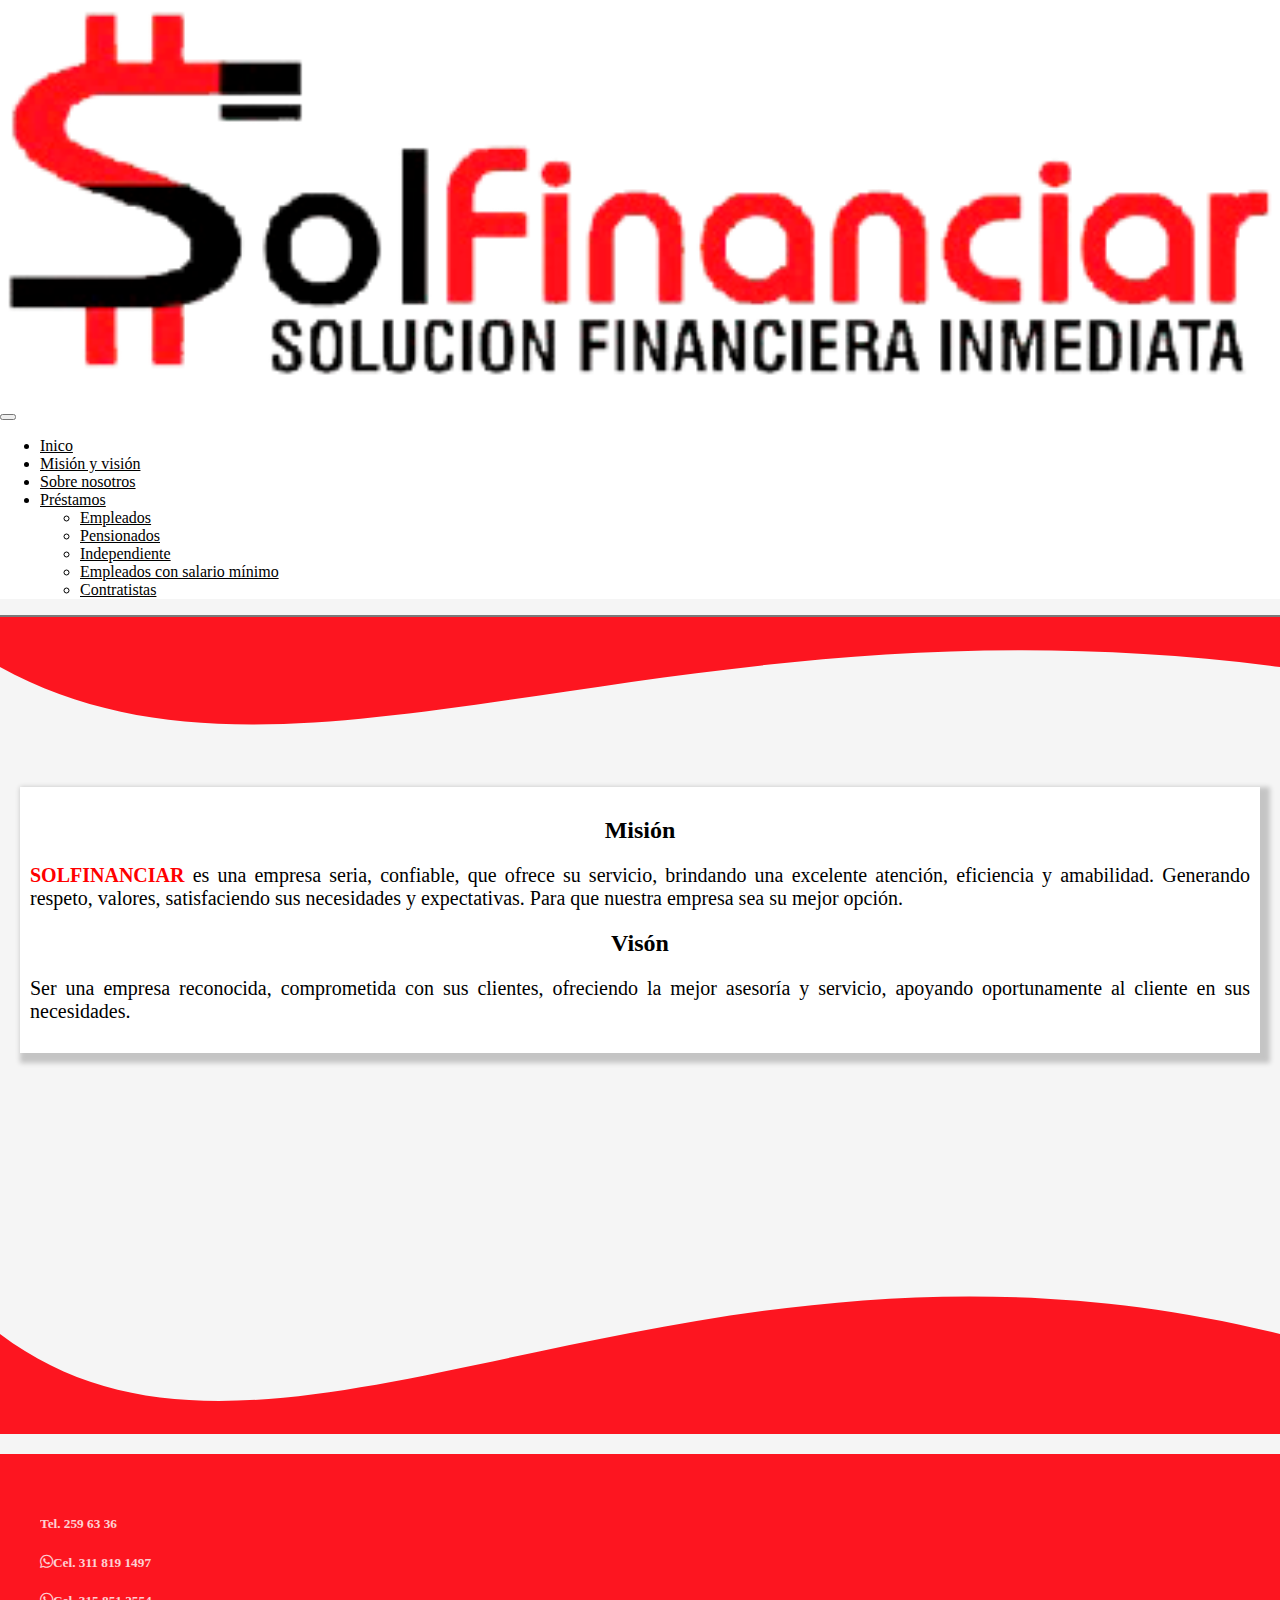
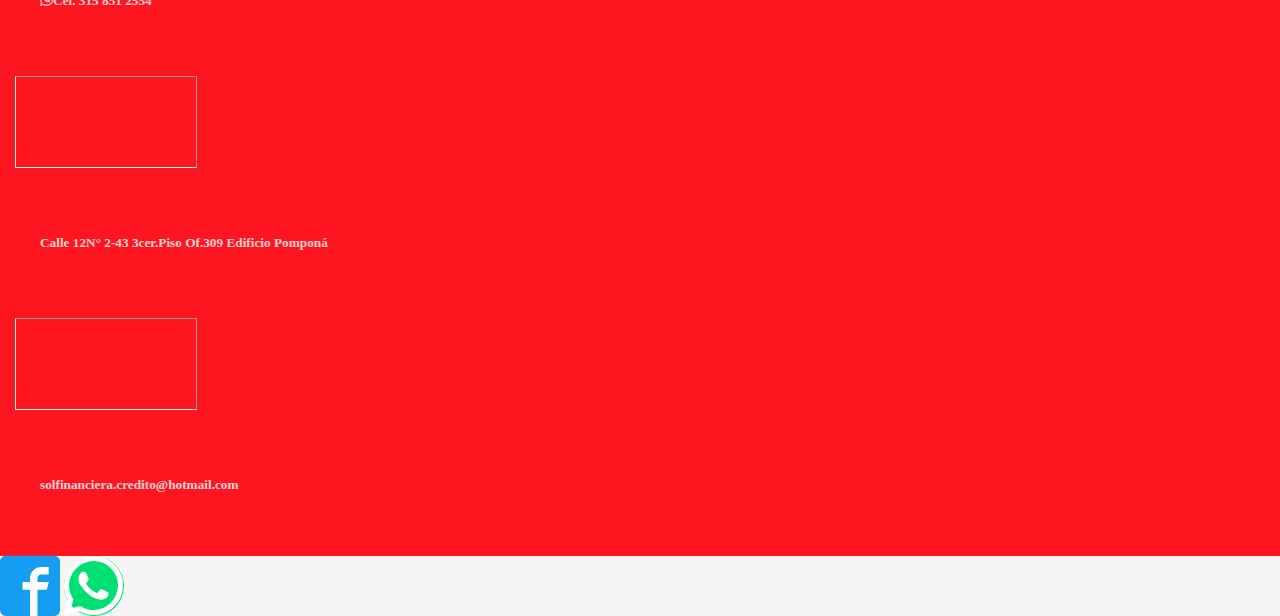
==== commit afc028fe: "Actualizacion y correccion de errores" ====
--- a/mision-vision.html
+++ b/mision-vision.html
@@ -64,16 +64,18 @@
         
       <div style="height: 150px; overflow: hidden;" ><svg viewBox="0 0 500 150" preserveAspectRatio="none" style="height: 100%; width: 100%;"><path d="M0.00,49.98 C108.07,258.05 264.39,-99.17 500.00,49.98 L500.00,150.00 L0.00,150.00 Z" style="stroke: none; fill: #fd1520;"></path></svg></div>
     </article>
-    <footer>
+    <footer >
       <div class="row gx-0">
           <div class="texto d-flex justify-content-center">
-              <h5>Calle 12N° 2-43 3cer.Piso Of.309 Edificio Pomponá</h5>
+            <div class="d-flex flex-column">
+                <h5>Tel. 259 63 36</h5>
+                <a href="https://wa.me/573118191497/?text="><h5><span class="icon-whatsapp"></span>Cel. 311 819 1497</h5></a>
+                <a href="https://wa.me/573158512554/?text="><h5><span class="icon-whatsapp"></span>Cel. 315 851 2554</h5></a>
+              </div>
               <hr class="separar">
-              <h5>Tel. 259 63 36</h5>
-              <a href="https://wa.me/573118191497/?text="><h5><span class="icon-whatsapp"></span>Cel. 311 819 1497</h5></a>
-              <a href="https://wa.me/573158512554/?text="><h5><span class="icon-whatsapp"></span>Cel. 315 851 2554</h5></a>
+                <h5>Calle 12N° 2-43 3cer.Piso Of.309 Edificio Pomponá</h5>
               <hr class="separar">
-              <h5>solfinanciera.credito@hotmail.com</h5>
+              <a href="mailto:solfinanciera.credito@hotmail.com"><h5>solfinanciera.credito@hotmail.com</h5></a>
           </div>
       </div>
 </footer>
--- a/css/estilos.css
+++ b/css/estilos.css
@@ -1,7 +1,10 @@
+header{
+    border-bottom: 2px solid rgba(0, 0, 0, 0.5);
+}
 body{
     margin: 0;
     padding: 0;
-    background-color: #f8f9fa;
+    background-color: whitesmoke;
     height: 100vh;
 }
 .logo {
@@ -46,15 +49,16 @@
 
 }
 footer{
-   color: white;
-   background-color: #fd1520;
+    padding: 40px;
+    margin-top: 20px;
+    color: white;
+    background-color: #fd1520;
 }
 footer a{
     text-decoration: none;
     color: white;
 }
 footer h5{
-    padding: 20px;
     opacity: 80%;
 }
 footer .separar {
@@ -67,7 +71,7 @@
     -moz-transform:rotate(90deg);
     -webkit-transform:rotate(90deg);
 }
-@media screen and (max-width:425px){
+@media screen and (max-width:720px){
     .logo {
         width: 40%;
     }
@@ -96,5 +100,4 @@
         -moz-transform:rotate(0deg);
         -webkit-transform:rotate(0deg);
     }
-}
-  
+}